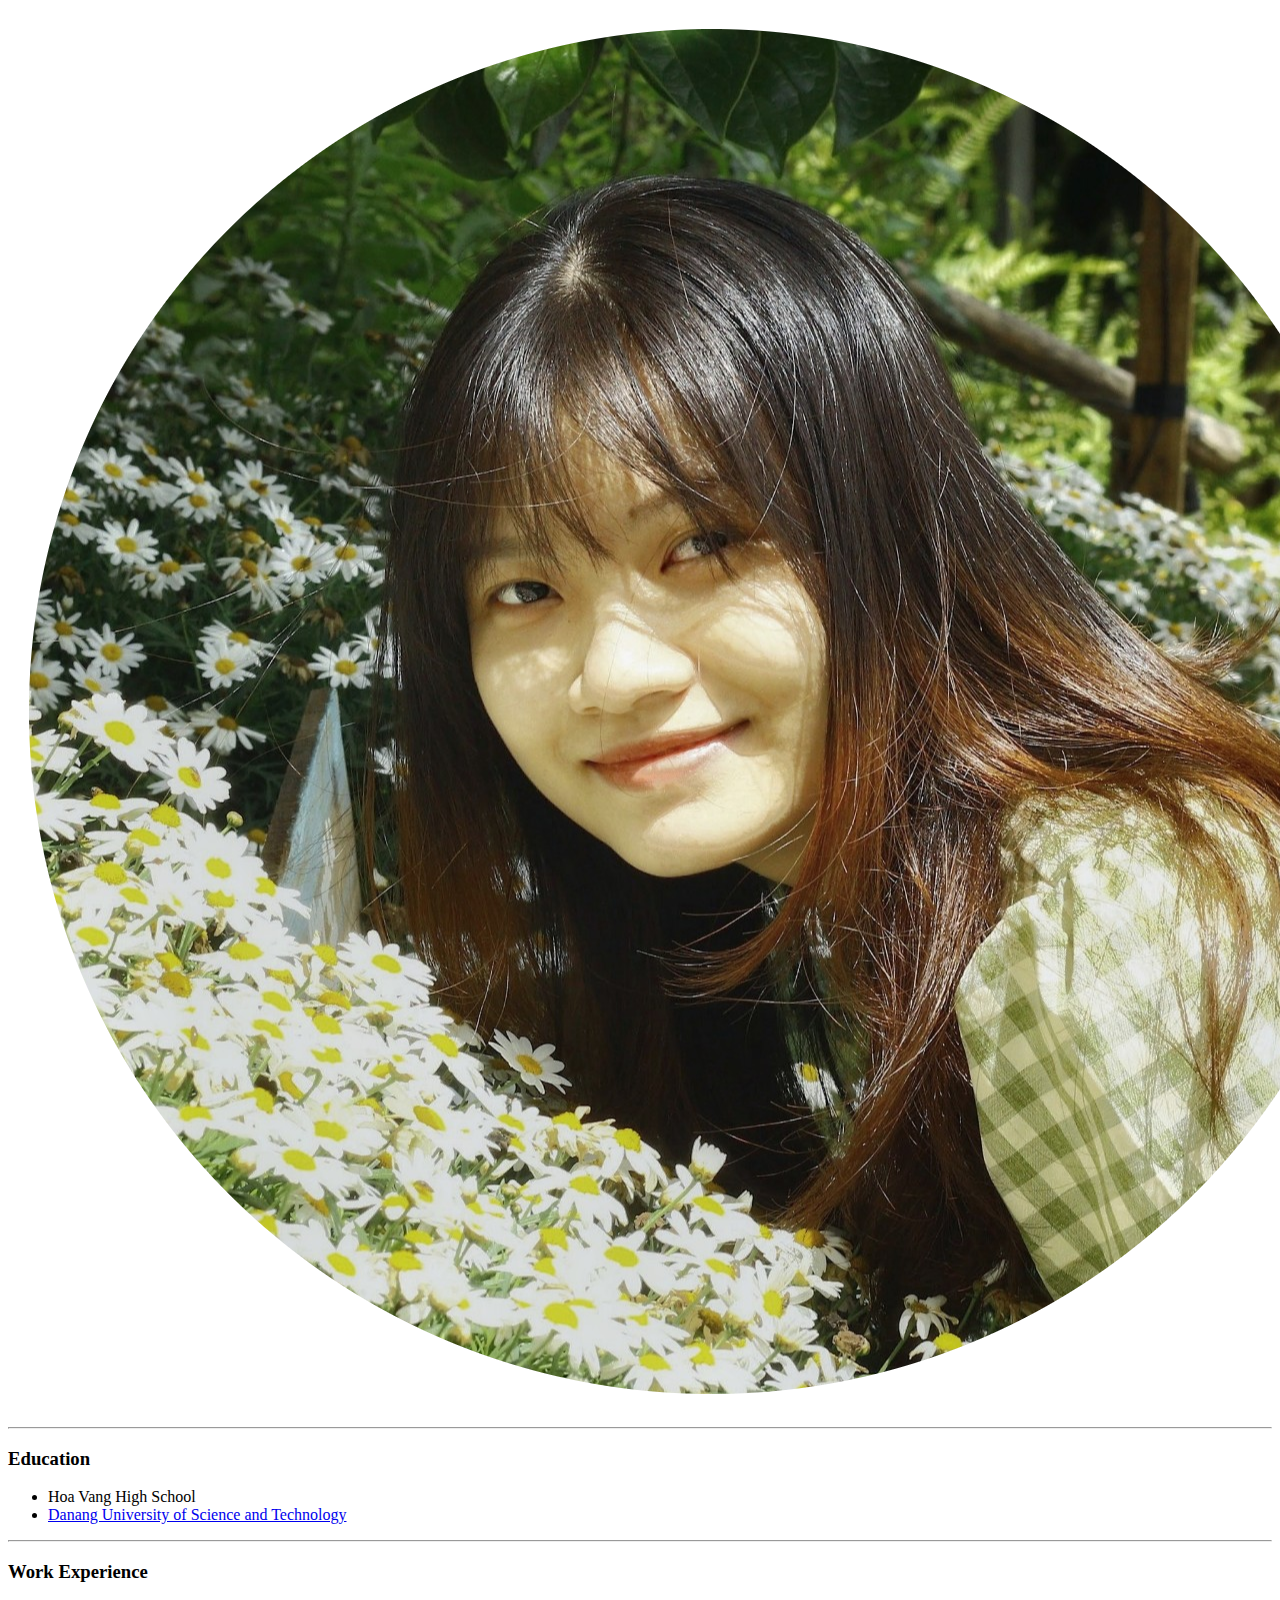
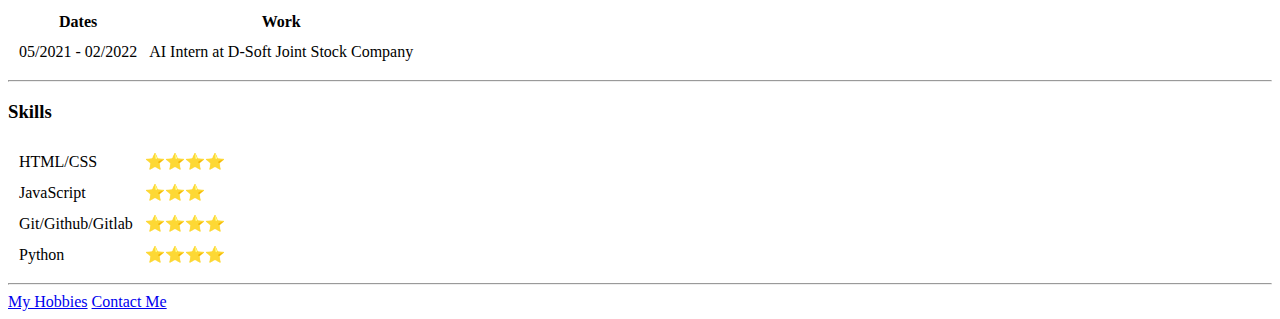
==== index.html @ a3a8a3de "Add initial CV website files" ====
<!DOCTYPE html>
<html>
  <head>
    <meta charset="utf-8" />
    <title>Thu's Personal Site</title>
  </head>

  <body>
    <table cellspacing="20">
      <tr>
        <td>
          <img src="thu.png" alt="Thu profile picture" />
        </td>
        <td>
          <h1>Tang Thi Anh Thu</h1>
          <p>
            <em
              >Freshly graduated engineer who is aiming to become a
              <strong>Front-end Developer</strong>.</em
            >
          </p>
          <p>
            Currently has basic knowledge of HTML/CSS/JavaScript (VueJS
            framework) and is constantly learning and improving programming
            knowledge to develop career skills.
          </p>
        </td>
      </tr>
    </table>
    <hr>
    <h3>Education</h3>
    <ul>
      <li>Hoa Vang High School</li>
      <li>
        <a href="https://dut.udn.vn/"
          >Danang University of Science and Technology</a
        >
      </li>
    </ul>
    <hr>
    <h3>Work Experience</h3>
    <table cellspacing="10">
      <thead>
        <tr>
          <th>Dates</th>
          <th>Work</th>
        </tr>
      </thead>
      <tbody>
        <tr>
          <td>05/2021 - 02/2022</td>
          <td>AI Intern at D-Soft Joint Stock Company</td>
        </tr>
      </tbody>
    </table>
    <hr>
    <h3>Skills</h3>
    <table cellspacing="10">
      <tr>
        <td>HTML/CSS</td>
        <td>⭐⭐⭐⭐</td>
      </tr>
      <tr>
        <td>JavaScript</td>
        <td>⭐⭐⭐</td>
      </tr>
      <tr>
        <td>Git/Github/Gitlab</td>
        <td>⭐⭐⭐⭐</td>
      </tr>
      <tr>
        <td>Python</td>
        <td>⭐⭐⭐⭐</td>
      </tr>
    </table>
    <hr>
    <a href="hobbies.html">My Hobbies</a>
    <a href="contact-me.html">Contact Me</a>
  </body>
</html>
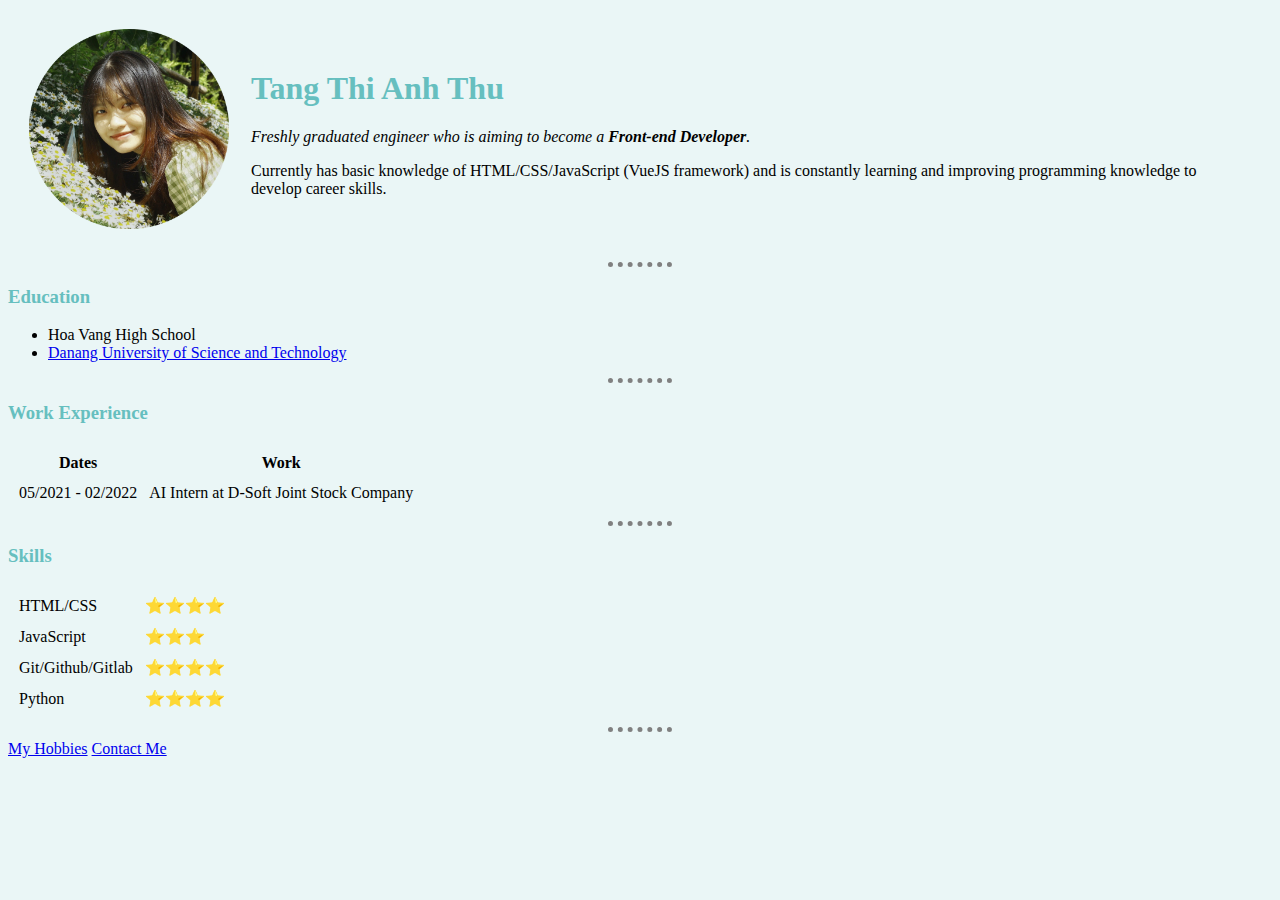
==== commit 4e4b3f24: "Add CSS file" ====
--- a/index.html
+++ b/index.html
@@ -3,13 +3,14 @@
   <head>
     <meta charset="utf-8" />
     <title>Thu's Personal Site</title>
+    <link rel="stylesheet" href="css/styles.css" />
   </head>
 
   <body>
     <table cellspacing="20">
       <tr>
         <td>
-          <img src="thu.png" alt="Thu profile picture" />
+          <img src="images/thu.png" alt="Thu profile picture" />
         </td>
         <td>
           <h1>Tang Thi Anh Thu</h1>
@@ -27,7 +28,7 @@
         </td>
       </tr>
     </table>
-    <hr>
+    <hr />
     <h3>Education</h3>
     <ul>
       <li>Hoa Vang High School</li>
--- a/css/styles.css
+++ b/css/styles.css
@@ -0,0 +1,18 @@
+body {
+  background-color: #eaf6f6;
+}
+
+hr {
+  border-color: grey;
+  border-style: dotted none none;
+  border-width: 5px;
+  width: 5%;
+}
+
+img {
+  height: 200px;
+}
+
+h1, h3 {
+    color: #66bfbf;
+}
